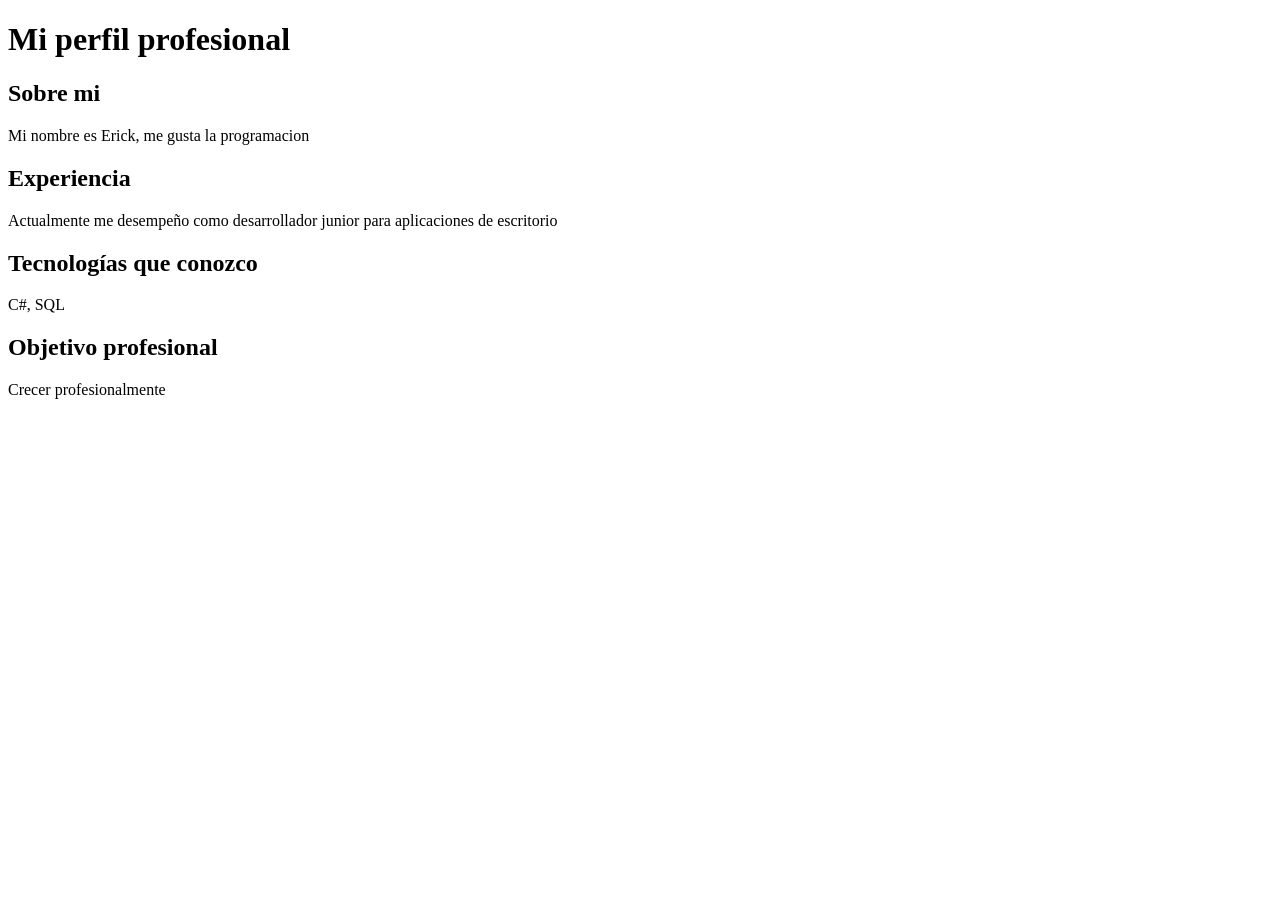
==== index.html @ 13da0efe "Día 1 - Primera página HTML" ====
<!DOCTYPE html>
<html lang = "es">
    <head>
        <meta charset="UTF-8">
        <meta
            name="viewport"
            content="width=device-width, initial scale=1.0"
        >
        <title>Mi perfil profesional</title>
    </head>
    <body>
        <h1>Mi perfil profesional</h1>

        <h2>Sobre mi</h2>

        <p>Mi nombre es Erick, me gusta la programacion</p>
        <h2>Experiencia</h2>
        <p>
            Actualmente me desempeño como desarrollador junior para aplicaciones de escritorio
        </p>

        <h2>Tecnologías que conozco</h2>
        
        <p>C#, SQL</p>

        <h2>Objetivo profesional</h2>
        <p>Crecer profesionalmente</p>

    </body>
</html>
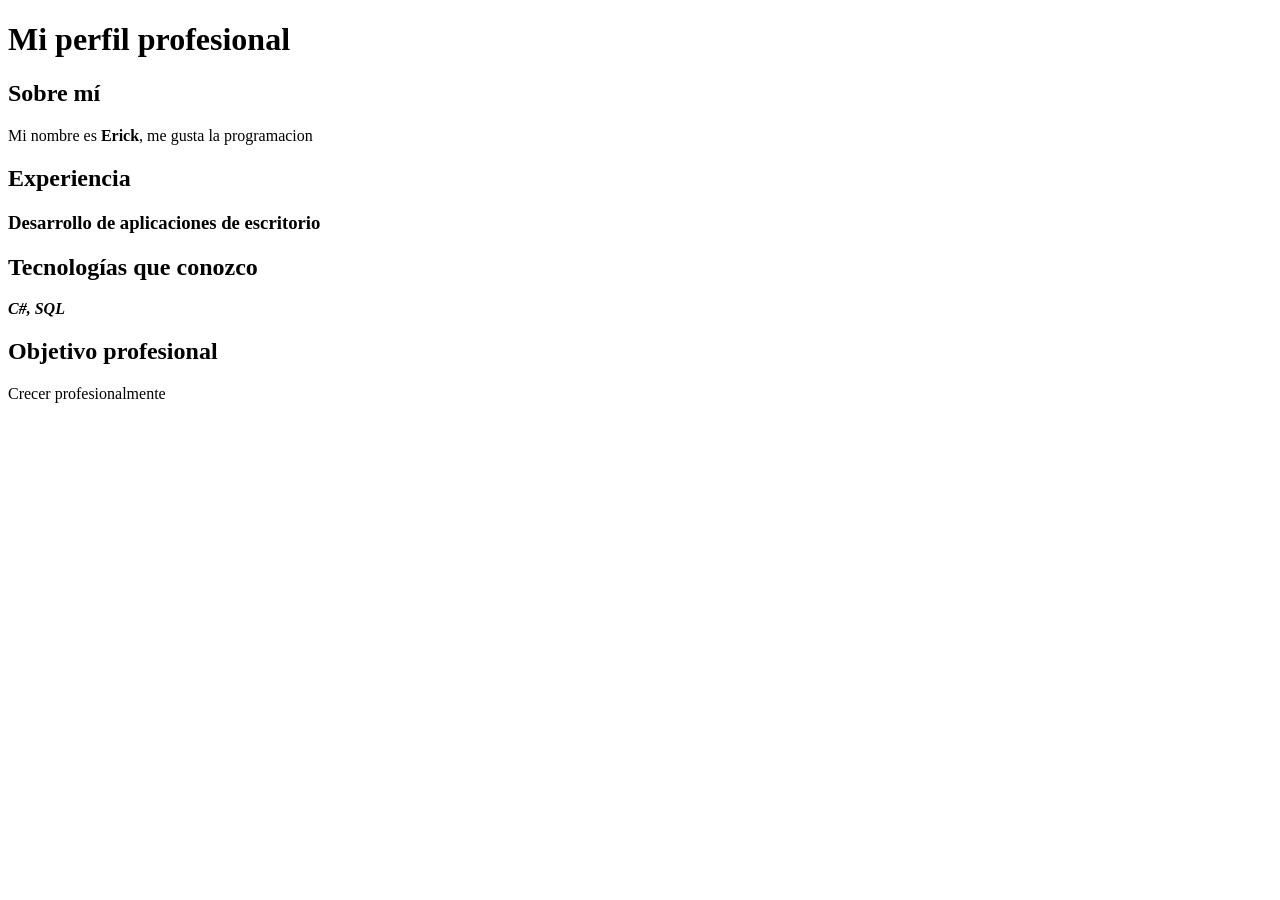
==== commit 7c3c25e1: "Correccion estructura del perfil HTML" ====
--- a/index.html
+++ b/index.html
@@ -1,27 +1,25 @@
 <!DOCTYPE html>
-<html lang = "es">
+<html lang="es">
     <head>
         <meta charset="UTF-8">
         <meta
             name="viewport"
-            content="width=device-width, initial scale=1.0"
+            content="width=device-width, initial-scale=1.0"
         >
         <title>Mi perfil profesional</title>
     </head>
     <body>
         <h1>Mi perfil profesional</h1>
 
-        <h2>Sobre mi</h2>
+        <h2>Sobre mí</h2>
 
-        <p>Mi nombre es Erick, me gusta la programacion</p>
+        <p>Mi nombre es <strong>Erick</strong>, me gusta la programacion</p>
         <h2>Experiencia</h2>
-        <p>
-            Actualmente me desempeño como desarrollador junior para aplicaciones de escritorio
-        </p>
+        <h3>Desarrollo de aplicaciones de escritorio</h3>
 
         <h2>Tecnologías que conozco</h2>
         
-        <p>C#, SQL</p>
+        <p><strong><em>C#, SQL</em></strong></p>
 
         <h2>Objetivo profesional</h2>
         <p>Crecer profesionalmente</p>
